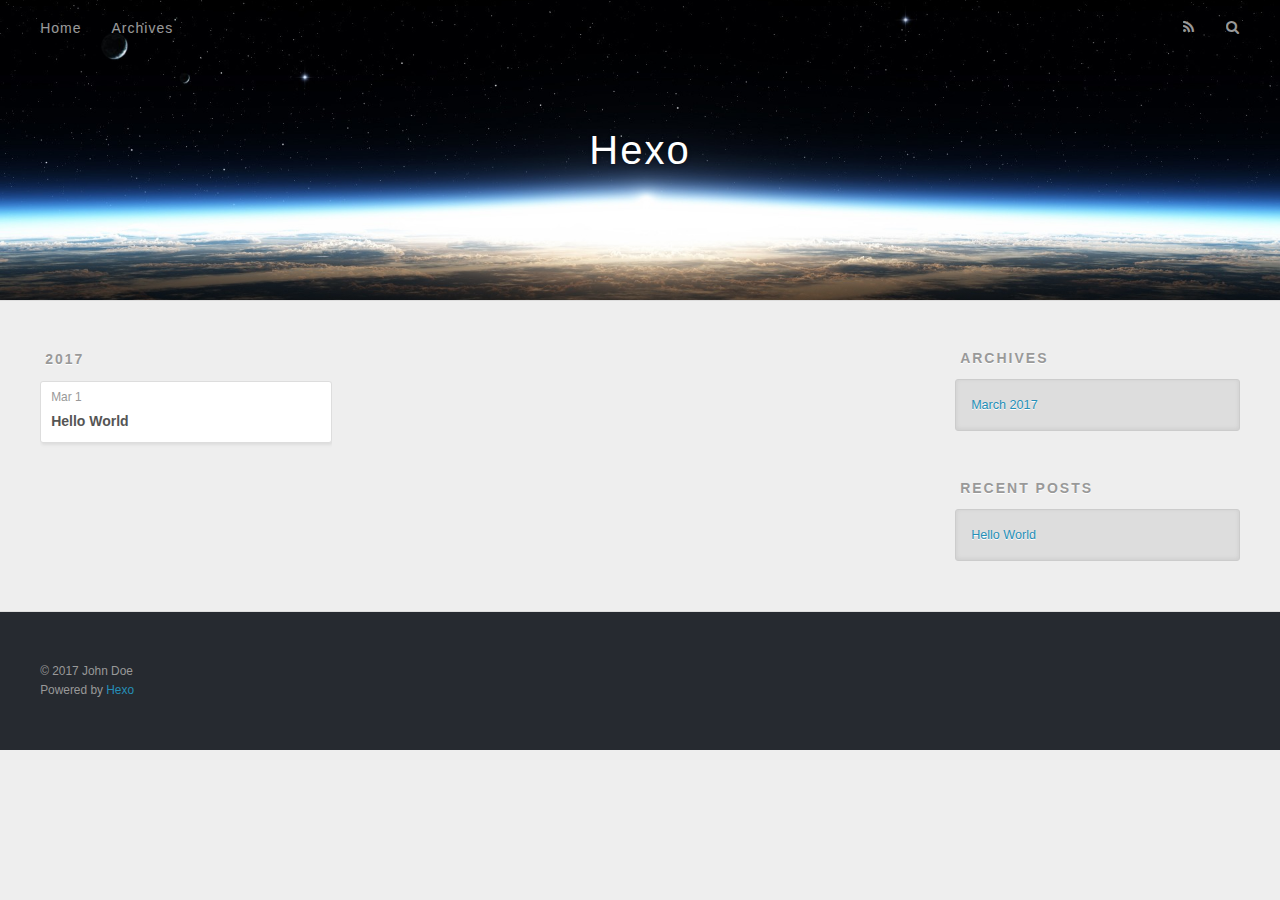
==== archives/index.html @ dafea515 "Site updated: 2017-03-01 22:00:14" ====
<!DOCTYPE html>
<html>
<head>
  <meta charset="utf-8">
  
  <title>Archives | Hexo</title>
  <meta name="viewport" content="width=device-width, initial-scale=1, maximum-scale=1">
  <meta property="og:type" content="website">
<meta property="og:title" content="Hexo">
<meta property="og:url" content="http://yoursite.com/archives/index.html">
<meta property="og:site_name" content="Hexo">
<meta name="twitter:card" content="summary">
<meta name="twitter:title" content="Hexo">
  
    <link rel="alternate" href="/atom.xml" title="Hexo" type="application/atom+xml">
  
  
    <link rel="icon" href="/favicon.png">
  
  
    <link href="//fonts.googleapis.com/css?family=Source+Code+Pro" rel="stylesheet" type="text/css">
  
  <link rel="stylesheet" href="/css/style.css">
  

</head>

<body>
  <div id="container">
    <div id="wrap">
      <header id="header">
  <div id="banner"></div>
  <div id="header-outer" class="outer">
    <div id="header-title" class="inner">
      <h1 id="logo-wrap">
        <a href="/" id="logo">Hexo</a>
      </h1>
      
    </div>
    <div id="header-inner" class="inner">
      <nav id="main-nav">
        <a id="main-nav-toggle" class="nav-icon"></a>
        
          <a class="main-nav-link" href="/">Home</a>
        
          <a class="main-nav-link" href="/archives">Archives</a>
        
      </nav>
      <nav id="sub-nav">
        
          <a id="nav-rss-link" class="nav-icon" href="/atom.xml" title="RSS Feed"></a>
        
        <a id="nav-search-btn" class="nav-icon" title="Search"></a>
      </nav>
      <div id="search-form-wrap">
        <form action="//google.com/search" method="get" accept-charset="UTF-8" class="search-form"><input type="search" name="q" results="0" class="search-form-input" placeholder="Search"><button type="submit" class="search-form-submit">&#xF002;</button><input type="hidden" name="sitesearch" value="http://yoursite.com"></form>
      </div>
    </div>
  </div>
</header>
      <div class="outer">
        <section id="main">
  
  
    
    
      
      
      <section class="archives-wrap">
        <div class="archive-year-wrap">
          <a href="/archives/2017" class="archive-year">2017</a>
        </div>
        <div class="archives">
    
    <article class="archive-article archive-type-post">
  <div class="archive-article-inner">
    <header class="archive-article-header">
      <a href="/2017/03/01/hello-world/" class="archive-article-date">
  <time datetime="2017-03-01T09:30:20.244Z" itemprop="datePublished">Mar 1</time>
</a>
      
  
    <h1 itemprop="name">
      <a class="archive-article-title" href="/2017/03/01/hello-world/">Hello World</a>
    </h1>
  

    </header>
  </div>
</article>
  
  
    </div></section>
  

</section>
        
          <aside id="sidebar">
  
    

  
    

  
    
  
    
  <div class="widget-wrap">
    <h3 class="widget-title">Archives</h3>
    <div class="widget">
      <ul class="archive-list"><li class="archive-list-item"><a class="archive-list-link" href="/archives/2017/03/">March 2017</a></li></ul>
    </div>
  </div>


  
    
  <div class="widget-wrap">
    <h3 class="widget-title">Recent Posts</h3>
    <div class="widget">
      <ul>
        
          <li>
            <a href="/2017/03/01/hello-world/">Hello World</a>
          </li>
        
      </ul>
    </div>
  </div>

  
</aside>
        
      </div>
      <footer id="footer">
  
  <div class="outer">
    <div id="footer-info" class="inner">
      &copy; 2017 John Doe<br>
      Powered by <a href="http://hexo.io/" target="_blank">Hexo</a>
    </div>
  </div>
</footer>
    </div>
    <nav id="mobile-nav">
  
    <a href="/" class="mobile-nav-link">Home</a>
  
    <a href="/archives" class="mobile-nav-link">Archives</a>
  
</nav>
    

<script src="//ajax.googleapis.com/ajax/libs/jquery/2.0.3/jquery.min.js"></script>


  <link rel="stylesheet" href="/fancybox/jquery.fancybox.css">
  <script src="/fancybox/jquery.fancybox.pack.js"></script>


<script src="/js/script.js"></script>

  </div>
</body>
</html>
---- css/style.css ----
body {
  width: 100%;
}
body:before,
body:after {
  content: "";
  display: table;
}
body:after {
  clear: both;
}
html,
body,
div,
span,
applet,
object,
iframe,
h1,
h2,
h3,
h4,
h5,
h6,
p,
blockquote,
pre,
a,
abbr,
acronym,
address,
big,
cite,
code,
del,
dfn,
em,
img,
ins,
kbd,
q,
s,
samp,
small,
strike,
strong,
sub,
sup,
tt,
var,
dl,
dt,
dd,
ol,
ul,
li,
fieldset,
form,
label,
legend,
table,
caption,
tbody,
tfoot,
thead,
tr,
th,
td {
  margin: 0;
  padding: 0;
  border: 0;
  outline: 0;
  font-weight: inherit;
  font-style: inherit;
  font-family: inherit;
  font-size: 100%;
  vertical-align: baseline;
}
body {
  line-height: 1;
  color: #000;
  background: #fff;
}
ol,
ul {
  list-style: none;
}
table {
  border-collapse: separate;
  border-spacing: 0;
  vertical-align: middle;
}
caption,
th,
td {
  text-align: left;
  font-weight: normal;
  vertical-align: middle;
}
a img {
  border: none;
}
input,
button {
  margin: 0;
  padding: 0;
}
input::-moz-focus-inner,
button::-moz-focus-inner {
  border: 0;
  padding: 0;
}
@font-face {
  font-family: FontAwesome;
  font-style: normal;
  font-weight: normal;
  src: url("fonts/fontawesome-webfont.eot?v=#4.0.3");
  src: url("fonts/fontawesome-webfont.eot?#iefix&v=#4.0.3") format("embedded-opentype"), url("fonts/fontawesome-webfont.woff?v=#4.0.3") format("woff"), url("fonts/fontawesome-webfont.ttf?v=#4.0.3") format("truetype"), url("fonts/fontawesome-webfont.svg#fontawesomeregular?v=#4.0.3") format("svg");
}
html,
body,
#container {
  height: 100%;
}
body {
  background: #eee;
  font: 14px "Helvetica Neue", Helvetica, Arial, sans-serif;
  -webkit-text-size-adjust: 100%;
}
.outer {
  max-width: 1220px;
  margin: 0 auto;
  padding: 0 20px;
}
.outer:before,
.outer:after {
  content: "";
  display: table;
}
.outer:after {
  clear: both;
}
.inner {
  display: inline;
  float: left;
  width: 98.33333333333333%;
  margin: 0 0.833333333333333%;
}
.left,
.alignleft {
  float: left;
}
.right,
.alignright {
  float: right;
}
.clear {
  clear: both;
}
#container {
  position: relative;
}
.mobile-nav-on {
  overflow: hidden;
}
#wrap {
  height: 100%;
  width: 100%;
  position: absolute;
  top: 0;
  left: 0;
  -webkit-transition: 0.2s ease-out;
  -moz-transition: 0.2s ease-out;
  -ms-transition: 0.2s ease-out;
  transition: 0.2s ease-out;
  z-index: 1;
  background: #eee;
}
.mobile-nav-on #wrap {
  left: 280px;
}
@media screen and (min-width: 768px) {
  #main {
    display: inline;
    float: left;
    width: 73.33333333333333%;
    margin: 0 0.833333333333333%;
  }
}
.article-date,
.article-category-link,
.archive-year,
.widget-title {
  text-decoration: none;
  text-transform: uppercase;
  letter-spacing: 2px;
  color: #999;
  margin-bottom: 1em;
  margin-left: 5px;
  line-height: 1em;
  text-shadow: 0 1px #fff;
  font-weight: bold;
}
.article-inner,
.archive-article-inner {
  background: #fff;
  -webkit-box-shadow: 1px 2px 3px #ddd;
  box-shadow: 1px 2px 3px #ddd;
  border: 1px solid #ddd;
  border-radius: 3px;
}
.article-entry h1,
.widget h1 {
  font-size: 2em;
}
.article-entry h2,
.widget h2 {
  font-size: 1.5em;
}
.article-entry h3,
.widget h3 {
  font-size: 1.3em;
}
.article-entry h4,
.widget h4 {
  font-size: 1.2em;
}
.article-entry h5,
.widget h5 {
  font-size: 1em;
}
.article-entry h6,
.widget h6 {
  font-size: 1em;
  color: #999;
}
.article-entry hr,
.widget hr {
  border: 1px dashed #ddd;
}
.article-entry strong,
.widget strong {
  font-weight: bold;
}
.article-entry em,
.widget em,
.article-entry cite,
.widget cite {
  font-style: italic;
}
.article-entry sup,
.widget sup,
.article-entry sub,
.widget sub {
  font-size: 0.75em;
  line-height: 0;
  position: relative;
  vertical-align: baseline;
}
.article-entry sup,
.widget sup {
  top: -0.5em;
}
.article-entry sub,
.widget sub {
  bottom: -0.2em;
}
.article-entry small,
.widget small {
  font-size: 0.85em;
}
.article-entry acronym,
.widget acronym,
.article-entry abbr,
.widget abbr {
  border-bottom: 1px dotted;
}
.article-entry ul,
.widget ul,
.article-entry ol,
.widget ol,
.article-entry dl,
.widget dl {
  margin: 0 20px;
  line-height: 1.6em;
}
.article-entry ul ul,
.widget ul ul,
.article-entry ol ul,
.widget ol ul,
.article-entry ul ol,
.widget ul ol,
.article-entry ol ol,
.widget ol ol {
  margin-top: 0;
  margin-bottom: 0;
}
.article-entry ul,
.widget ul {
  list-style: disc;
}
.article-entry ol,
.widget ol {
  list-style: decimal;
}
.article-entry dt,
.widget dt {
  font-weight: bold;
}
#header {
  height: 300px;
  position: relative;
  border-bottom: 1px solid #ddd;
}
#header:before,
#header:after {
  content: "";
  position: absolute;
  left: 0;
  right: 0;
  height: 40px;
}
#header:before {
  top: 0;
  background: -webkit-linear-gradient(rgba(0,0,0,0.2), transparent);
  background: -moz-linear-gradient(rgba(0,0,0,0.2), transparent);
  background: -ms-linear-gradient(rgba(0,0,0,0.2), transparent);
  background: linear-gradient(rgba(0,0,0,0.2), transparent);
}
#header:after {
  bottom: 0;
  background: -webkit-linear-gradient(transparent, rgba(0,0,0,0.2));
  background: -moz-linear-gradient(transparent, rgba(0,0,0,0.2));
  background: -ms-linear-gradient(transparent, rgba(0,0,0,0.2));
  background: linear-gradient(transparent, rgba(0,0,0,0.2));
}
#header-outer {
  height: 100%;
  position: relative;
}
#header-inner {
  position: relative;
  overflow: hidden;
}
#banner {
  position: absolute;
  top: 0;
  left: 0;
  width: 100%;
  height: 100%;
  background: url("images/banner.jpg") center #000;
  -webkit-background-size: cover;
  -moz-background-size: cover;
  background-size: cover;
  z-index: -1;
}
#header-title {
  text-align: center;
  height: 40px;
  position: absolute;
  top: 50%;
  left: 0;
  margin-top: -20px;
}
#logo,
#subtitle {
  text-decoration: none;
  color: #fff;
  font-weight: 300;
  text-shadow: 0 1px 4px rgba(0,0,0,0.3);
}
#logo {
  font-size: 40px;
  line-height: 40px;
  letter-spacing: 2px;
}
#subtitle {
  font-size: 16px;
  line-height: 16px;
  letter-spacing: 1px;
}
#subtitle-wrap {
  margin-top: 16px;
}
#main-nav {
  float: left;
  margin-left: -15px;
}
.nav-icon,
.main-nav-link {
  float: left;
  color: #fff;
  opacity: 0.6;
  text-decoration: none;
  text-shadow: 0 1px rgba(0,0,0,0.2);
  -webkit-transition: opacity 0.2s;
  -moz-transition: opacity 0.2s;
  -ms-transition: opacity 0.2s;
  transition: opacity 0.2s;
  display: block;
  padding: 20px 15px;
}
.nav-icon:hover,
.main-nav-link:hover {
  opacity: 1;
}
.nav-icon {
  font-family: FontAwesome;
  text-align: center;
  font-size: 14px;
  width: 14px;
  height: 14px;
  padding: 20px 15px;
  position: relative;
  cursor: pointer;
}
.main-nav-link {
  font-weight: 300;
  letter-spacing: 1px;
}
@media screen and (max-width: 479px) {
  .main-nav-link {
    display: none;
  }
}
#main-nav-toggle {
  display: none;
}
#main-nav-toggle:before {
  content: "\f0c9";
}
@media screen and (max-width: 479px) {
  #main-nav-toggle {
    display: block;
  }
}
#sub-nav {
  float: right;
  margin-right: -15px;
}
#nav-rss-link:before {
  content: "\f09e";
}
#nav-search-btn:before {
  content: "\f002";
}
#search-form-wrap {
  position: absolute;
  top: 15px;
  width: 150px;
  height: 30px;
  right: -150px;
  opacity: 0;
  -webkit-transition: 0.2s ease-out;
  -moz-transition: 0.2s ease-out;
  -ms-transition: 0.2s ease-out;
  transition: 0.2s ease-out;
}
#search-form-wrap.on {
  opacity: 1;
  right: 0;
}
@media screen and (max-width: 479px) {
  #search-form-wrap {
    width: 100%;
    right: -100%;
  }
}
.search-form {
  position: absolute;
  top: 0;
  left: 0;
  right: 0;
  background: #fff;
  padding: 5px 15px;
  border-radius: 15px;
  -webkit-box-shadow: 0 0 10px rgba(0,0,0,0.3);
  box-shadow: 0 0 10px rgba(0,0,0,0.3);
}
.search-form-input {
  border: none;
  background: none;
  color: #555;
  width: 100%;
  font: 13px "Helvetica Neue", Helvetica, Arial, sans-serif;
  outline: none;
}
.search-form-input::-webkit-search-results-decoration,
.search-form-input::-webkit-search-cancel-button {
  -webkit-appearance: none;
}
.search-form-submit {
  position: absolute;
  top: 50%;
  right: 10px;
  margin-top: -7px;
  font: 13px FontAwesome;
  border: none;
  background: none;
  color: #bbb;
  cursor: pointer;
}
.search-form-submit:hover,
.search-form-submit:focus {
  color: #777;
}
.article {
  margin: 50px 0;
}
.article-inner {
  overflow: hidden;
}
.article-meta:before,
.article-meta:after {
  content: "";
  display: table;
}
.article-meta:after {
  clear: both;
}
.article-date {
  float: left;
}
.article-category {
  float: left;
  line-height: 1em;
  color: #ccc;
  text-shadow: 0 1px #fff;
  margin-left: 8px;
}
.article-category:before {
  content: "\2022";
}
.article-category-link {
  margin: 0 12px 1em;
}
.article-header {
  padding: 20px 20px 0;
}
.article-title {
  text-decoration: none;
  font-size: 2em;
  font-weight: bold;
  color: #555;
  line-height: 1.1em;
  -webkit-transition: color 0.2s;
  -moz-transition: color 0.2s;
  -ms-transition: color 0.2s;
  transition: color 0.2s;
}
a.article-title:hover {
  color: #258fb8;
}
.article-entry {
  color: #555;
  padding: 0 20px;
}
.article-entry:before,
.article-entry:after {
  content: "";
  display: table;
}
.article-entry:after {
  clear: both;
}
.article-entry p,
.article-entry table {
  line-height: 1.6em;
  margin: 1.6em 0;
}
.article-entry h1,
.article-entry h2,
.article-entry h3,
.article-entry h4,
.article-entry h5,
.article-entry h6 {
  font-weight: bold;
}
.article-entry h1,
.article-entry h2,
.article-entry h3,
.article-entry h4,
.article-entry h5,
.article-entry h6 {
  line-height: 1.1em;
  margin: 1.1em 0;
}
.article-entry a {
  color: #258fb8;
  text-decoration: none;
}
.article-entry a:hover {
  text-decoration: underline;
}
.article-entry ul,
.article-entry ol,
.article-entry dl {
  margin-top: 1.6em;
  margin-bottom: 1.6em;
}
.article-entry img,
.article-entry video {
  max-width: 100%;
  height: auto;
  display: block;
  margin: auto;
}
.article-entry iframe {
  border: none;
}
.article-entry table {
  width: 100%;
  border-collapse: collapse;
  border-spacing: 0;
}
.article-entry th {
  font-weight: bold;
  border-bottom: 3px solid #ddd;
  padding-bottom: 0.5em;
}
.article-entry td {
  border-bottom: 1px solid #ddd;
  padding: 10px 0;
}
.article-entry blockquote {
  font-family: Georgia, "Times New Roman", serif;
  font-size: 1.4em;
  margin: 1.6em 20px;
  text-align: center;
}
.article-entry blockquote footer {
  font-size: 14px;
  margin: 1.6em 0;
  font-family: "Helvetica Neue", Helvetica, Arial, sans-serif;
}
.article-entry blockquote footer cite:before {
  content: "—";
  padding: 0 0.5em;
}
.article-entry .pullquote {
  text-align: left;
  width: 45%;
  margin: 0;
}
.article-entry .pullquote.left {
  margin-left: 0.5em;
  margin-right: 1em;
}
.article-entry .pullquote.right {
  margin-right: 0.5em;
  margin-left: 1em;
}
.article-entry .caption {
  color: #999;
  display: block;
  font-size: 0.9em;
  margin-top: 0.5em;
  position: relative;
  text-align: center;
}
.article-entry .video-container {
  position: relative;
  padding-top: 56.25%;
  height: 0;
  overflow: hidden;
}
.article-entry .video-container iframe,
.article-entry .video-container object,
.article-entry .video-container embed {
  position: absolute;
  top: 0;
  left: 0;
  width: 100%;
  height: 100%;
  margin-top: 0;
}
.article-more-link a {
  display: inline-block;
  line-height: 1em;
  padding: 6px 15px;
  border-radius: 15px;
  background: #eee;
  color: #999;
  text-shadow: 0 1px #fff;
  text-decoration: none;
}
.article-more-link a:hover {
  background: #258fb8;
  color: #fff;
  text-decoration: none;
  text-shadow: 0 1px #1e7293;
}
.article-footer {
  font-size: 0.85em;
  line-height: 1.6em;
  border-top: 1px solid #ddd;
  padding-top: 1.6em;
  margin: 0 20px 20px;
}
.article-footer:before,
.article-footer:after {
  content: "";
  display: table;
}
.article-footer:after {
  clear: both;
}
.article-footer a {
  color: #999;
  text-decoration: none;
}
.article-footer a:hover {
  color: #555;
}
.article-tag-list-item {
  float: left;
  margin-right: 10px;
}
.article-tag-list-link:before {
  content: "#";
}
.article-comment-link {
  float: right;
}
.article-comment-link:before {
  content: "\f075";
  font-family: FontAwesome;
  padding-right: 8px;
}
.article-share-link {
  cursor: pointer;
  float: right;
  margin-left: 20px;
}
.article-share-link:before {
  content: "\f064";
  font-family: FontAwesome;
  padding-right: 6px;
}
#article-nav {
  position: relative;
}
#article-nav:before,
#article-nav:after {
  content: "";
  display: table;
}
#article-nav:after {
  clear: both;
}
@media screen and (min-width: 768px) {
  #article-nav {
    margin: 50px 0;
  }
  #article-nav:before {
    width: 8px;
    height: 8px;
    position: absolute;
    top: 50%;
    left: 50%;
    margin-top: -4px;
    margin-left: -4px;
    content: "";
    border-radius: 50%;
    background: #ddd;
    -webkit-box-shadow: 0 1px 2px #fff;
    box-shadow: 0 1px 2px #fff;
  }
}
.article-nav-link-wrap {
  text-decoration: none;
  text-shadow: 0 1px #fff;
  color: #999;
  -webkit-box-sizing: border-box;
  -moz-box-sizing: border-box;
  box-sizing: border-box;
  margin-top: 50px;
  text-align: center;
  display: block;
}
.article-nav-link-wrap:hover {
  color: #555;
}
@media screen and (min-width: 768px) {
  .article-nav-link-wrap {
    width: 50%;
    margin-top: 0;
  }
}
@media screen and (min-width: 768px) {
  #article-nav-newer {
    float: left;
    text-align: right;
    padding-right: 20px;
  }
}
@media screen and (min-width: 768px) {
  #article-nav-older {
    float: right;
    text-align: left;
    padding-left: 20px;
  }
}
.article-nav-caption {
  text-transform: uppercase;
  letter-spacing: 2px;
  color: #ddd;
  line-height: 1em;
  font-weight: bold;
}
#article-nav-newer .article-nav-caption {
  margin-right: -2px;
}
.article-nav-title {
  font-size: 0.85em;
  line-height: 1.6em;
  margin-top: 0.5em;
}
.article-share-box {
  position: absolute;
  display: none;
  background: #fff;
  -webkit-box-shadow: 1px 2px 10px rgba(0,0,0,0.2);
  box-shadow: 1px 2px 10px rgba(0,0,0,0.2);
  border-radius: 3px;
  margin-left: -145px;
  overflow: hidden;
  z-index: 1;
}
.article-share-box.on {
  display: block;
}
.article-share-input {
  width: 100%;
  background: none;
  -webkit-box-sizing: border-box;
  -moz-box-sizing: border-box;
  box-sizing: border-box;
  font: 14px "Helvetica Neue", Helvetica, Arial, sans-serif;
  padding: 0 15px;
  color: #555;
  outline: none;
  border: 1px solid #ddd;
  border-radius: 3px 3px 0 0;
  height: 36px;
  line-height: 36px;
}
.article-share-links {
  background: #eee;
}
.article-share-links:before,
.article-share-links:after {
  content: "";
  display: table;
}
.article-share-links:after {
  clear: both;
}
.article-share-twitter,
.article-share-facebook,
.article-share-pinterest,
.article-share-google {
  width: 50px;
  height: 36px;
  display: block;
  float: left;
  position: relative;
  color: #999;
  text-shadow: 0 1px #fff;
}
.article-share-twitter:before,
.article-share-facebook:before,
.article-share-pinterest:before,
.article-share-google:before {
  font-size: 20px;
  font-family: FontAwesome;
  width: 20px;
  height: 20px;
  position: absolute;
  top: 50%;
  left: 50%;
  margin-top: -10px;
  margin-left: -10px;
  text-align: center;
}
.article-share-twitter:hover,
.article-share-facebook:hover,
.article-share-pinterest:hover,
.article-share-google:hover {
  color: #fff;
}
.article-share-twitter:before {
  content: "\f099";
}
.article-share-twitter:hover {
  background: #00aced;
  text-shadow: 0 1px #008abe;
}
.article-share-facebook:before {
  content: "\f09a";
}
.article-share-facebook:hover {
  background: #3b5998;
  text-shadow: 0 1px #2f477a;
}
.article-share-pinterest:before {
  content: "\f0d2";
}
.article-share-pinterest:hover {
  background: #cb2027;
  text-shadow: 0 1px #a21a1f;
}
.article-share-google:before {
  content: "\f0d5";
}
.article-share-google:hover {
  background: #dd4b39;
  text-shadow: 0 1px #be3221;
}
.article-gallery {
  background: #000;
  position: relative;
}
.article-gallery-photos {
  position: relative;
  overflow: hidden;
}
.article-gallery-img {
  display: none;
  max-width: 100%;
}
.article-gallery-img:first-child {
  display: block;
}
.article-gallery-img.loaded {
  position: absolute;
  display: block;
}
.article-gallery-img img {
  display: block;
  max-width: 100%;
  margin: 0 auto;
}
#comments {
  background: #fff;
  -webkit-box-shadow: 1px 2px 3px #ddd;
  box-shadow: 1px 2px 3px #ddd;
  padding: 20px;
  border: 1px solid #ddd;
  border-radius: 3px;
  margin: 50px 0;
}
#comments a {
  color: #258fb8;
}
.archives-wrap {
  margin: 50px 0;
}
.archives:before,
.archives:after {
  content: "";
  display: table;
}
.archives:after {
  clear: both;
}
.archive-year-wrap {
  margin-bottom: 1em;
}
.archives {
  -webkit-column-gap: 10px;
  -moz-column-gap: 10px;
  column-gap: 10px;
}
@media screen and (min-width: 480px) and (max-width: 767px) {
  .archives {
    -webkit-column-count: 2;
    -moz-column-count: 2;
    column-count: 2;
  }
}
@media screen and (min-width: 768px) {
  .archives {
    -webkit-column-count: 3;
    -moz-column-count: 3;
    column-count: 3;
  }
}
.archive-article {
  -webkit-column-break-inside: avoid;
  page-break-inside: avoid;
  overflow: hidden;
  break-inside: avoid-column;
}
.archive-article-inner {
  padding: 10px;
  margin-bottom: 15px;
}
.archive-article-title {
  text-decoration: none;
  font-weight: bold;
  color: #555;
  -webkit-transition: color 0.2s;
  -moz-transition: color 0.2s;
  -ms-transition: color 0.2s;
  transition: color 0.2s;
  line-height: 1.6em;
}
.archive-article-title:hover {
  color: #258fb8;
}
.archive-article-footer {
  margin-top: 1em;
}
.archive-article-date {
  color: #999;
  text-decoration: none;
  font-size: 0.85em;
  line-height: 1em;
  margin-bottom: 0.5em;
  display: block;
}
#page-nav {
  margin: 50px auto;
  background: #fff;
  -webkit-box-shadow: 1px 2px 3px #ddd;
  box-shadow: 1px 2px 3px #ddd;
  border: 1px solid #ddd;
  border-radius: 3px;
  text-align: center;
  color: #999;
  overflow: hidden;
}
#page-nav:before,
#page-nav:after {
  content: "";
  display: table;
}
#page-nav:after {
  clear: both;
}
#page-nav a,
#page-nav span {
  padding: 10px 20px;
  line-height: 1;
  height: 2ex;
}
#page-nav a {
  color: #999;
  text-decoration: none;
}
#page-nav a:hover {
  background: #999;
  color: #fff;
}
#page-nav .prev {
  float: left;
}
#page-nav .next {
  float: right;
}
#page-nav .page-number {
  display: inline-block;
}
@media screen and (max-width: 479px) {
  #page-nav .page-number {
    display: none;
  }
}
#page-nav .current {
  color: #555;
  font-weight: bold;
}
#page-nav .space {
  color: #ddd;
}
#footer {
  background: #262a30;
  padding: 50px 0;
  border-top: 1px solid #ddd;
  color: #999;
}
#footer a {
  color: #258fb8;
  text-decoration: none;
}
#footer a:hover {
  text-decoration: underline;
}
#footer-info {
  line-height: 1.6em;
  font-size: 0.85em;
}
.article-entry pre,
.article-entry .highlight {
  background: #2d2d2d;
  margin: 0 -20px;
  padding: 15px 20px;
  border-style: solid;
  border-color: #ddd;
  border-width: 1px 0;
  overflow: auto;
  color: #ccc;
  line-height: 22.400000000000002px;
}
.article-entry .highlight .gutter pre,
.article-entry .gist .gist-file .gist-data .line-numbers {
  color: #666;
  font-size: 0.85em;
}
.article-entry pre,
.article-entry code {
  font-family: "Source Code Pro", Consolas, Monaco, Menlo, Consolas, monospace;
}
.article-entry code {
  background: #eee;
  text-shadow: 0 1px #fff;
  padding: 0 0.3em;
}
.article-entry pre code {
  background: none;
  text-shadow: none;
  padding: 0;
}
.article-entry .highlight pre {
  border: none;
  margin: 0;
  padding: 0;
}
.article-entry .highlight table {
  margin: 0;
  width: auto;
}
.article-entry .highlight td {
  border: none;
  padding: 0;
}
.article-entry .highlight figcaption {
  font-size: 0.85em;
  color: #999;
  line-height: 1em;
  margin-bottom: 1em;
}
.article-entry .highlight figcaption:before,
.article-entry .highlight figcaption:after {
  content: "";
  display: table;
}
.article-entry .highlight figcaption:after {
  clear: both;
}
.article-entry .highlight figcaption a {
  float: right;
}
.article-entry .highlight .gutter pre {
  text-align: right;
  padding-right: 20px;
}
.article-entry .highlight .line {
  height: 22.400000000000002px;
}
.article-entry .highlight .line.marked {
  background: #515151;
}
.article-entry .gist {
  margin: 0 -20px;
  border-style: solid;
  border-color: #ddd;
  border-width: 1px 0;
  background: #2d2d2d;
  padding: 15px 20px 15px 0;
}
.article-entry .gist .gist-file {
  border: none;
  font-family: "Source Code Pro", Consolas, Monaco, Menlo, Consolas, monospace;
  margin: 0;
}
.article-entry .gist .gist-file .gist-data {
  background: none;
  border: none;
}
.article-entry .gist .gist-file .gist-data .line-numbers {
  background: none;
  border: none;
  padding: 0 20px 0 0;
}
.article-entry .gist .gist-file .gist-data .line-data {
  padding: 0 !important;
}
.article-entry .gist .gist-file .highlight {
  margin: 0;
  padding: 0;
  border: none;
}
.article-entry .gist .gist-file .gist-meta {
  background: #2d2d2d;
  color: #999;
  font: 0.85em "Helvetica Neue", Helvetica, Arial, sans-serif;
  text-shadow: 0 0;
  padding: 0;
  margin-top: 1em;
  margin-left: 20px;
}
.article-entry .gist .gist-file .gist-meta a {
  color: #258fb8;
  font-weight: normal;
}
.article-entry .gist .gist-file .gist-meta a:hover {
  text-decoration: underline;
}
pre .comment,
pre .title {
  color: #999;
}
pre .variable,
pre .attribute,
pre .tag,
pre .regexp,
pre .ruby .constant,
pre .xml .tag .title,
pre .xml .pi,
pre .xml .doctype,
pre .html .doctype,
pre .css .id,
pre .css .class,
pre .css .pseudo {
  color: #f2777a;
}
pre .number,
pre .preprocessor,
pre .built_in,
pre .literal,
pre .params,
pre .constant {
  color: #f99157;
}
pre .class,
pre .ruby .class .title,
pre .css .rules .attribute {
  color: #9c9;
}
pre .string,
pre .value,
pre .inheritance,
pre .header,
pre .ruby .symbol,
pre .xml .cdata {
  color: #9c9;
}
pre .css .hexcolor {
  color: #6cc;
}
pre .function,
pre .python .decorator,
pre .python .title,
pre .ruby .function .title,
pre .ruby .title .keyword,
pre .perl .sub,
pre .javascript .title,
pre .coffeescript .title {
  color: #69c;
}
pre .keyword,
pre .javascript .function {
  color: #c9c;
}
@media screen and (max-width: 479px) {
  #mobile-nav {
    position: absolute;
    top: 0;
    left: 0;
    width: 280px;
    height: 100%;
    background: #191919;
    border-right: 1px solid #fff;
  }
}
@media screen and (max-width: 479px) {
  .mobile-nav-link {
    display: block;
    color: #999;
    text-decoration: none;
    padding: 15px 20px;
    font-weight: bold;
  }
  .mobile-nav-link:hover {
    color: #fff;
  }
}
@media screen and (min-width: 768px) {
  #sidebar {
    display: inline;
    float: left;
    width: 23.333333333333332%;
    margin: 0 0.833333333333333%;
  }
}
.widget-wrap {
  margin: 50px 0;
}
.widget {
  color: #777;
  text-shadow: 0 1px #fff;
  background: #ddd;
  -webkit-box-shadow: 0 -1px 4px #ccc inset;
  box-shadow: 0 -1px 4px #ccc inset;
  border: 1px solid #ccc;
  padding: 15px;
  border-radius: 3px;
}
.widget a {
  color: #258fb8;
  text-decoration: none;
}
.widget a:hover {
  text-decoration: underline;
}
.widget ul ul,
.widget ol ul,
.widget dl ul,
.widget ul ol,
.widget ol ol,
.widget dl ol,
.widget ul dl,
.widget ol dl,
.widget dl dl {
  margin-left: 15px;
  list-style: disc;
}
.widget {
  line-height: 1.6em;
  word-wrap: break-word;
  font-size: 0.9em;
}
.widget ul,
.widget ol {
  list-style: none;
  margin: 0;
}
.widget ul ul,
.widget ol ul,
.widget ul ol,
.widget ol ol {
  margin: 0 20px;
}
.widget ul ul,
.widget ol ul {
  list-style: disc;
}
.widget ul ol,
.widget ol ol {
  list-style: decimal;
}
.category-list-count,
.tag-list-count,
.archive-list-count {
  padding-left: 5px;
  color: #999;
  font-size: 0.85em;
}
.category-list-count:before,
.tag-list-count:before,
.archive-list-count:before {
  content: "(";
}
.category-list-count:after,
.tag-list-count:after,
.archive-list-count:after {
  content: ")";
}
.tagcloud a {
  margin-right: 5px;
  display: inline-block;
}
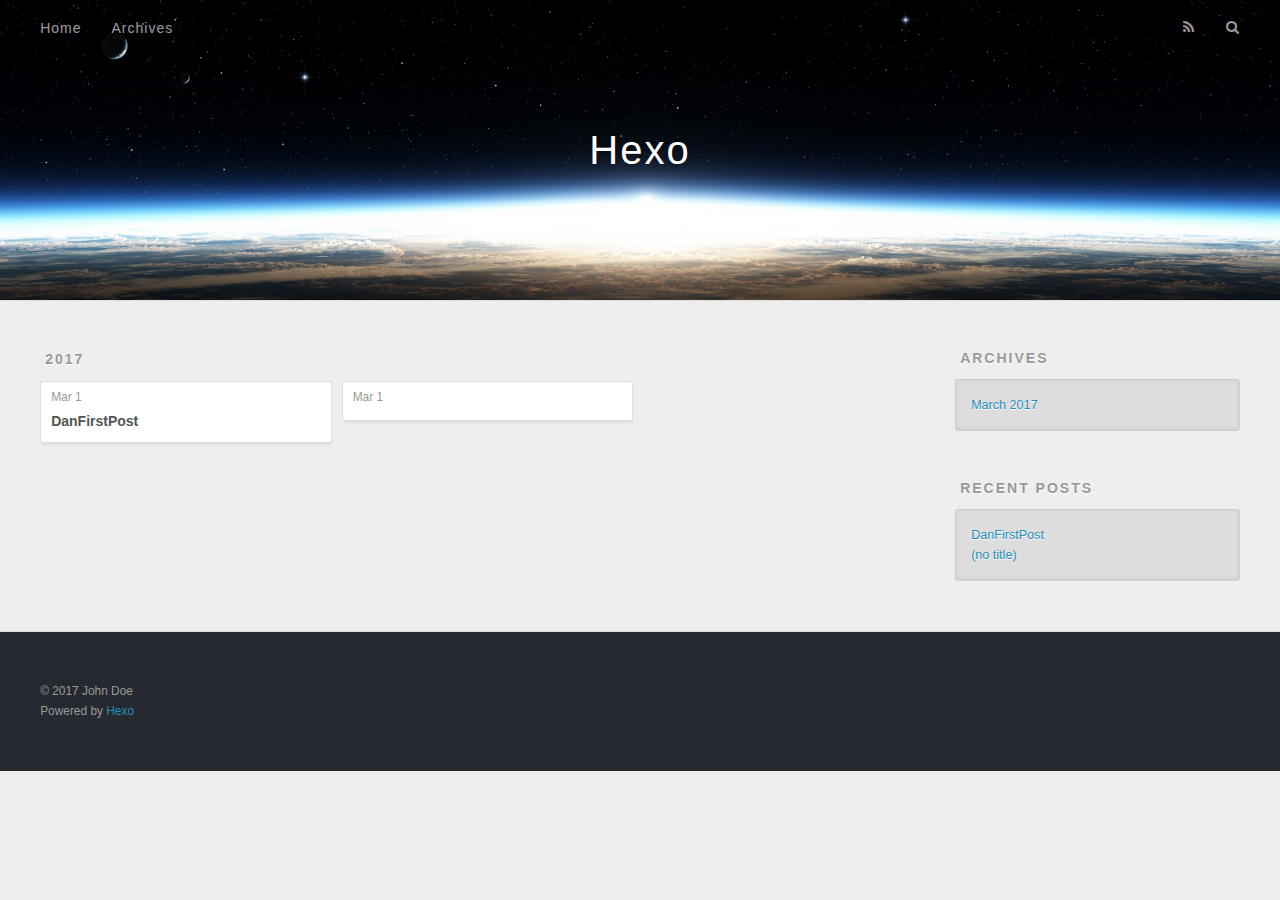
==== commit bebe3355: "Site updated: 2017-03-01 22:30:04" ====
--- a/archives/index.html
+++ b/archives/index.html
@@ -75,16 +75,29 @@
     <article class="archive-article archive-type-post">
   <div class="archive-article-inner">
     <header class="archive-article-header">
+      <a href="/2017/03/01/DanFirstPost/" class="archive-article-date">
+  <time datetime="2017-03-01T14:04:24.000Z" itemprop="datePublished">Mar 1</time>
+</a>
+      
+  
+    <h1 itemprop="name">
+      <a class="archive-article-title" href="/2017/03/01/DanFirstPost/">DanFirstPost</a>
+    </h1>
+  
+
+    </header>
+  </div>
+</article>
+  
+    
+    
+    <article class="archive-article archive-type-post">
+  <div class="archive-article-inner">
+    <header class="archive-article-header">
       <a href="/2017/03/01/hello-world/" class="archive-article-date">
   <time datetime="2017-03-01T09:30:20.244Z" itemprop="datePublished">Mar 1</time>
 </a>
       
-  
-    <h1 itemprop="name">
-      <a class="archive-article-title" href="/2017/03/01/hello-world/">Hello World</a>
-    </h1>
-  
-
     </header>
   </div>
 </article>
@@ -122,7 +135,11 @@
       <ul>
         
           <li>
-            <a href="/2017/03/01/hello-world/">Hello World</a>
+            <a href="/2017/03/01/DanFirstPost/">DanFirstPost</a>
+          </li>
+        
+          <li>
+            <a href="/2017/03/01/hello-world/">(no title)</a>
           </li>
         
       </ul>
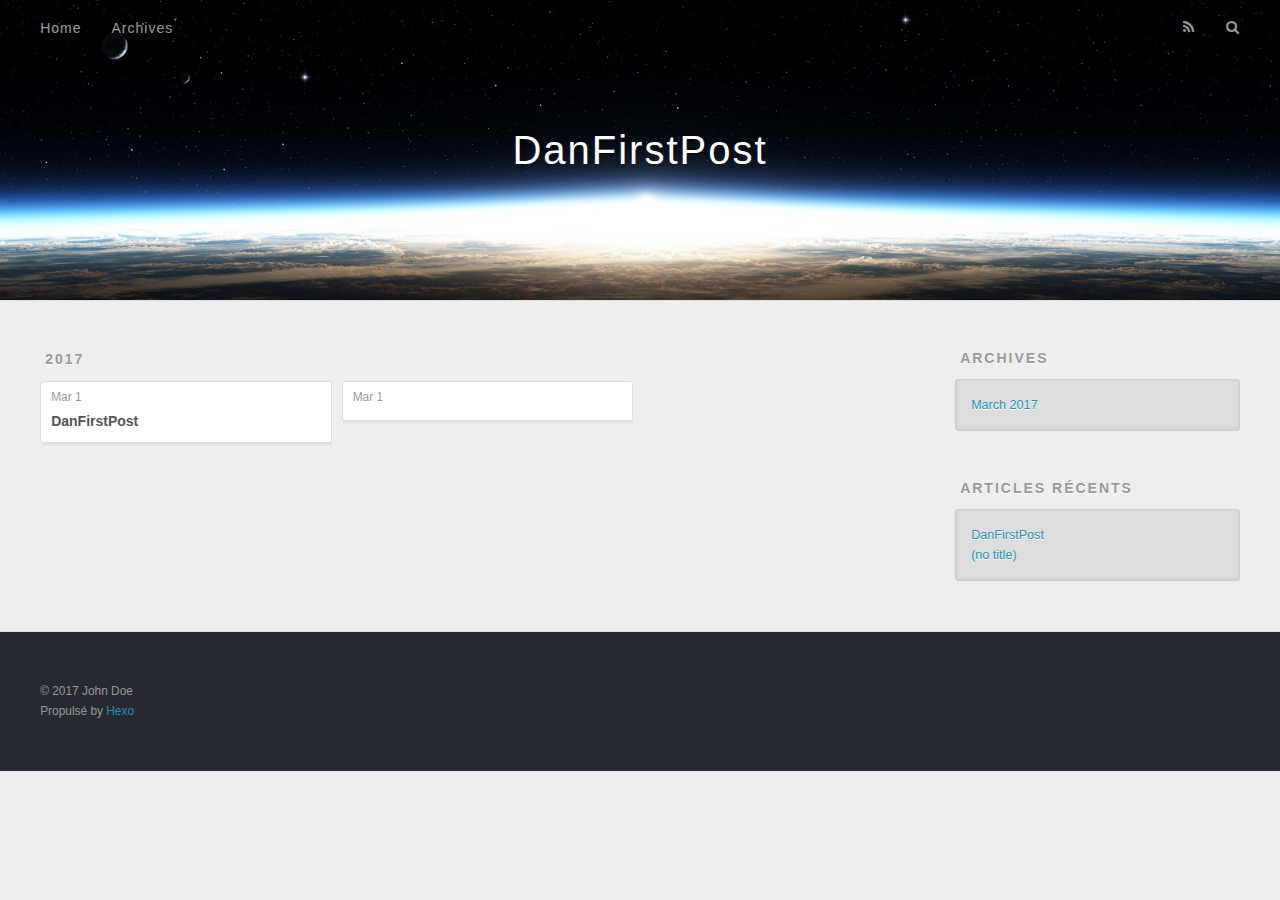
==== commit 192d6627: "Site updated: 2017-03-01 23:36:21" ====
--- a/archives/index.html
+++ b/archives/index.html
@@ -3,16 +3,16 @@
 <head>
   <meta charset="utf-8">
   
-  <title>Archives | Hexo</title>
+  <title>Archives | DanFirstPost</title>
   <meta name="viewport" content="width=device-width, initial-scale=1, maximum-scale=1">
   <meta property="og:type" content="website">
-<meta property="og:title" content="Hexo">
+<meta property="og:title" content="DanFirstPost">
 <meta property="og:url" content="http://yoursite.com/archives/index.html">
-<meta property="og:site_name" content="Hexo">
+<meta property="og:site_name" content="DanFirstPost">
 <meta name="twitter:card" content="summary">
-<meta name="twitter:title" content="Hexo">
+<meta name="twitter:title" content="DanFirstPost">
   
-    <link rel="alternate" href="/atom.xml" title="Hexo" type="application/atom+xml">
+    <link rel="alternate" href="/atom.xml" title="DanFirstPost" type="application/atom+xml">
   
   
     <link rel="icon" href="/favicon.png">
@@ -33,7 +33,7 @@
   <div id="header-outer" class="outer">
     <div id="header-title" class="inner">
       <h1 id="logo-wrap">
-        <a href="/" id="logo">Hexo</a>
+        <a href="/" id="logo">DanFirstPost</a>
       </h1>
       
     </div>
@@ -48,9 +48,9 @@
       </nav>
       <nav id="sub-nav">
         
-          <a id="nav-rss-link" class="nav-icon" href="/atom.xml" title="RSS Feed"></a>
+          <a id="nav-rss-link" class="nav-icon" href="/atom.xml" title="Flux RSS"></a>
         
-        <a id="nav-search-btn" class="nav-icon" title="Search"></a>
+        <a id="nav-search-btn" class="nav-icon" title="Rechercher"></a>
       </nav>
       <div id="search-form-wrap">
         <form action="//google.com/search" method="get" accept-charset="UTF-8" class="search-form"><input type="search" name="q" results="0" class="search-form-input" placeholder="Search"><button type="submit" class="search-form-submit">&#xF002;</button><input type="hidden" name="sitesearch" value="http://yoursite.com"></form>
@@ -130,7 +130,7 @@
   
     
   <div class="widget-wrap">
-    <h3 class="widget-title">Recent Posts</h3>
+    <h3 class="widget-title">Articles récents</h3>
     <div class="widget">
       <ul>
         
@@ -155,7 +155,7 @@
   <div class="outer">
     <div id="footer-info" class="inner">
       &copy; 2017 John Doe<br>
-      Powered by <a href="http://hexo.io/" target="_blank">Hexo</a>
+      Propulsé by <a href="http://hexo.io/" target="_blank">Hexo</a>
     </div>
   </div>
 </footer>
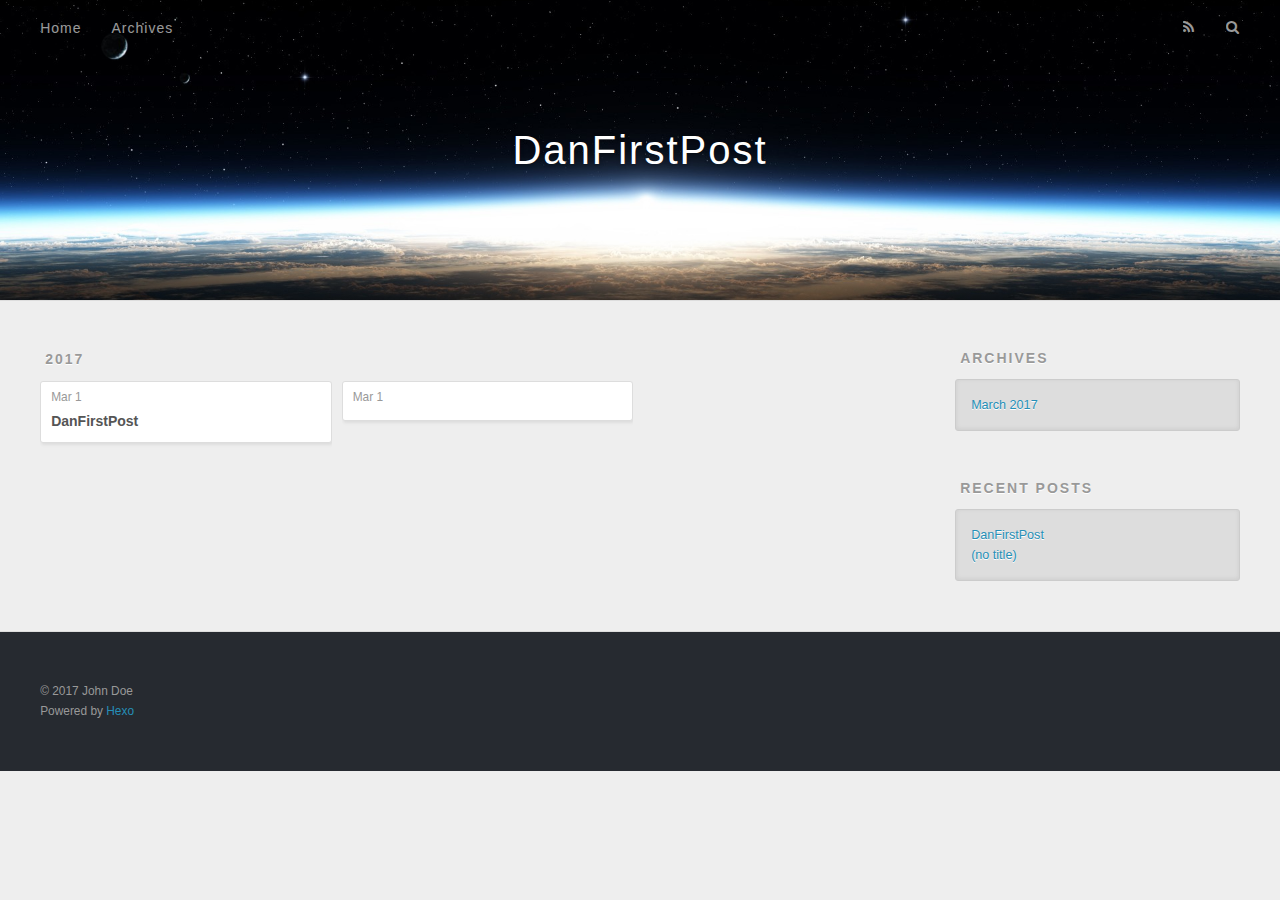
==== commit 227c3637: "Site updated: 2017-03-01 23:54:27" ====
--- a/archives/index.html
+++ b/archives/index.html
@@ -48,9 +48,9 @@
       </nav>
       <nav id="sub-nav">
         
-          <a id="nav-rss-link" class="nav-icon" href="/atom.xml" title="Flux RSS"></a>
+          <a id="nav-rss-link" class="nav-icon" href="/atom.xml" title="RSS Feed"></a>
         
-        <a id="nav-search-btn" class="nav-icon" title="Rechercher"></a>
+        <a id="nav-search-btn" class="nav-icon" title="Search"></a>
       </nav>
       <div id="search-form-wrap">
         <form action="//google.com/search" method="get" accept-charset="UTF-8" class="search-form"><input type="search" name="q" results="0" class="search-form-input" placeholder="Search"><button type="submit" class="search-form-submit">&#xF002;</button><input type="hidden" name="sitesearch" value="http://yoursite.com"></form>
@@ -130,7 +130,7 @@
   
     
   <div class="widget-wrap">
-    <h3 class="widget-title">Articles récents</h3>
+    <h3 class="widget-title">Recent Posts</h3>
     <div class="widget">
       <ul>
         
@@ -155,7 +155,7 @@
   <div class="outer">
     <div id="footer-info" class="inner">
       &copy; 2017 John Doe<br>
-      Propulsé by <a href="http://hexo.io/" target="_blank">Hexo</a>
+      Powered by <a href="http://hexo.io/" target="_blank">Hexo</a>
     </div>
   </div>
 </footer>
